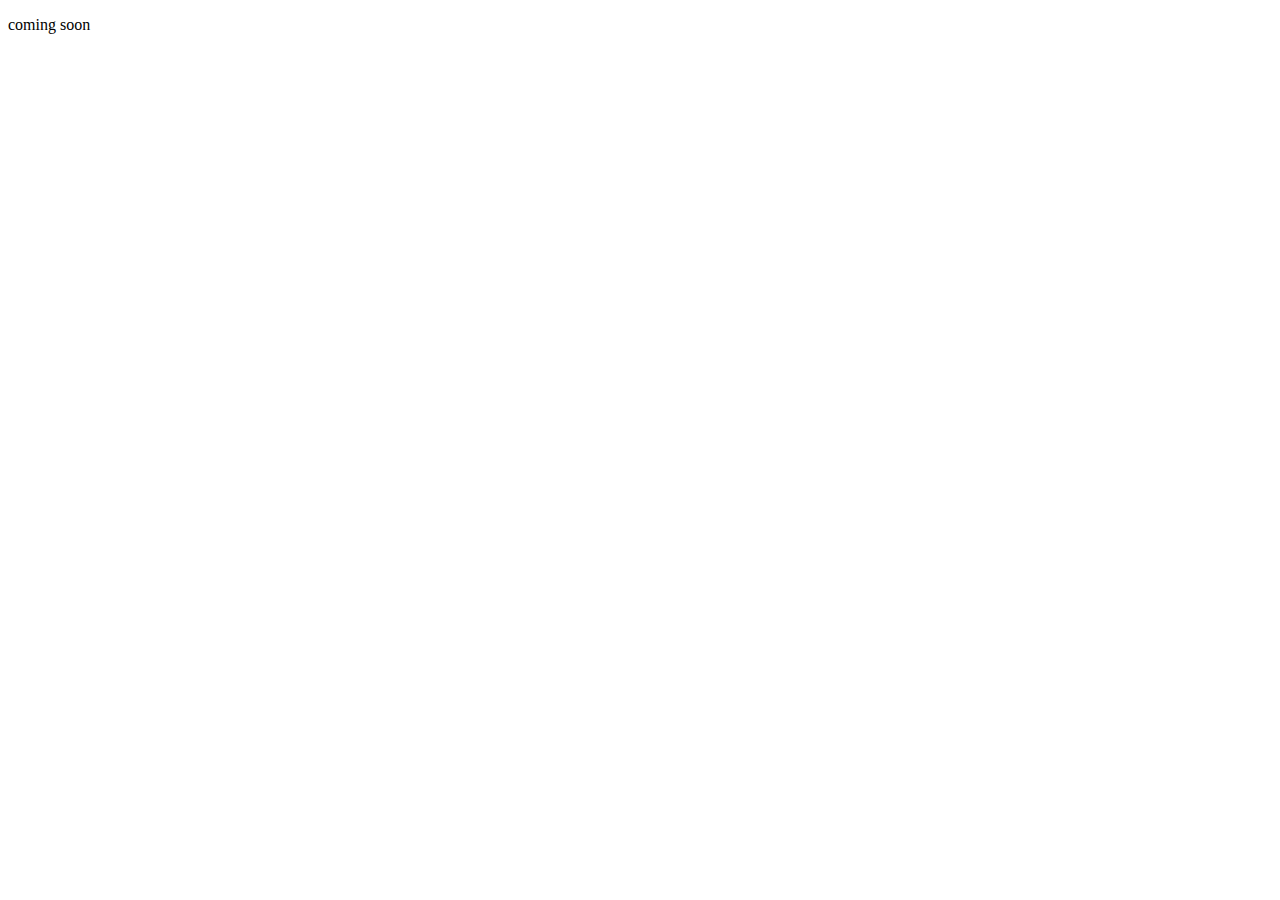
==== server/web_interface/www/index.html @ abf6ebd3 "reorganized things" ====
<!DOCTYPE html>
<html lang=en>
  <head>
    <meta charset=UTF-8>
    <title>Nightwatch Web Interface</title>
    <link rel=stylesheet href=style.css type=text/css>
  </head>
  <body>
    <p>coming soon</p>
    <script src=script.js type=text/javascript></script>
  </body>
</html>
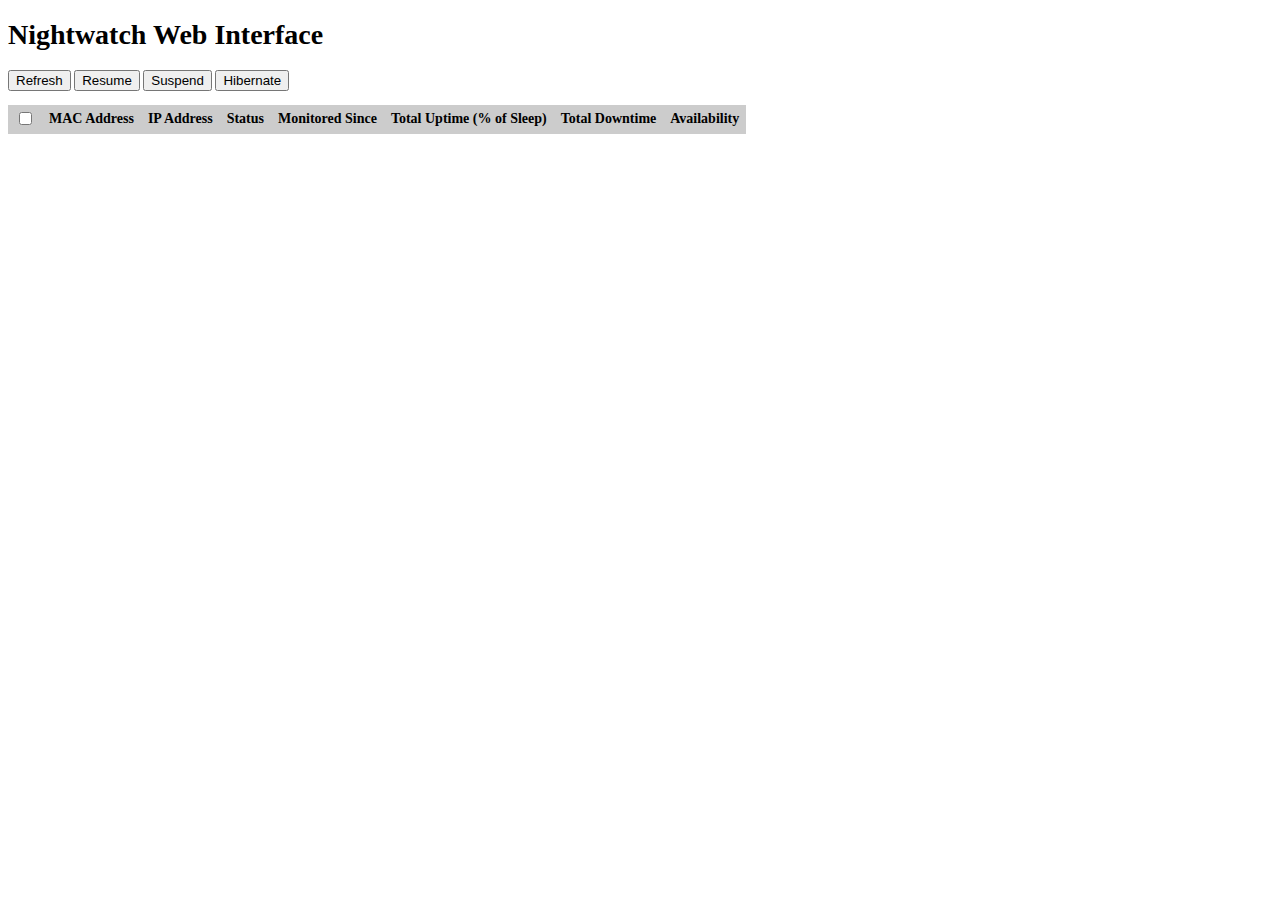
==== commit edd7f907: "implemented the web interface except for actions" ====
--- a/server/web_interface/www/index.html
+++ b/server/web_interface/www/index.html
@@ -6,7 +6,30 @@
     <link rel=stylesheet href=style.css type=text/css>
   </head>
   <body>
-    <p>coming soon</p>
+    <h1>Nightwatch Web Interface</h1>
+    <p>
+      <button>Refresh</button>
+      <button>Resume</button>
+      <button>Suspend</button>
+      <button>Hibernate</button>
+    </p>
+    <table id=device-list>
+      <thead>
+        <tr>
+          <th><input id="select-all-or-none" type="checkbox"></th>
+          <th>MAC Address</th>
+          <th>IP Address</th>
+          <th>Status</th>
+          <th>Monitored Since</th>
+          <th>Total Uptime (% of Sleep)</th>
+          <th>Total Downtime</th>
+          <th>Availability</th>
+        </tr>
+      </thead>
+      <tbody>
+      </tbody>
+    </table>
+    <script src=jquery-1.4.4.min.js type=text/javascript></script>
     <script src=script.js type=text/javascript></script>
   </body>
 </html>
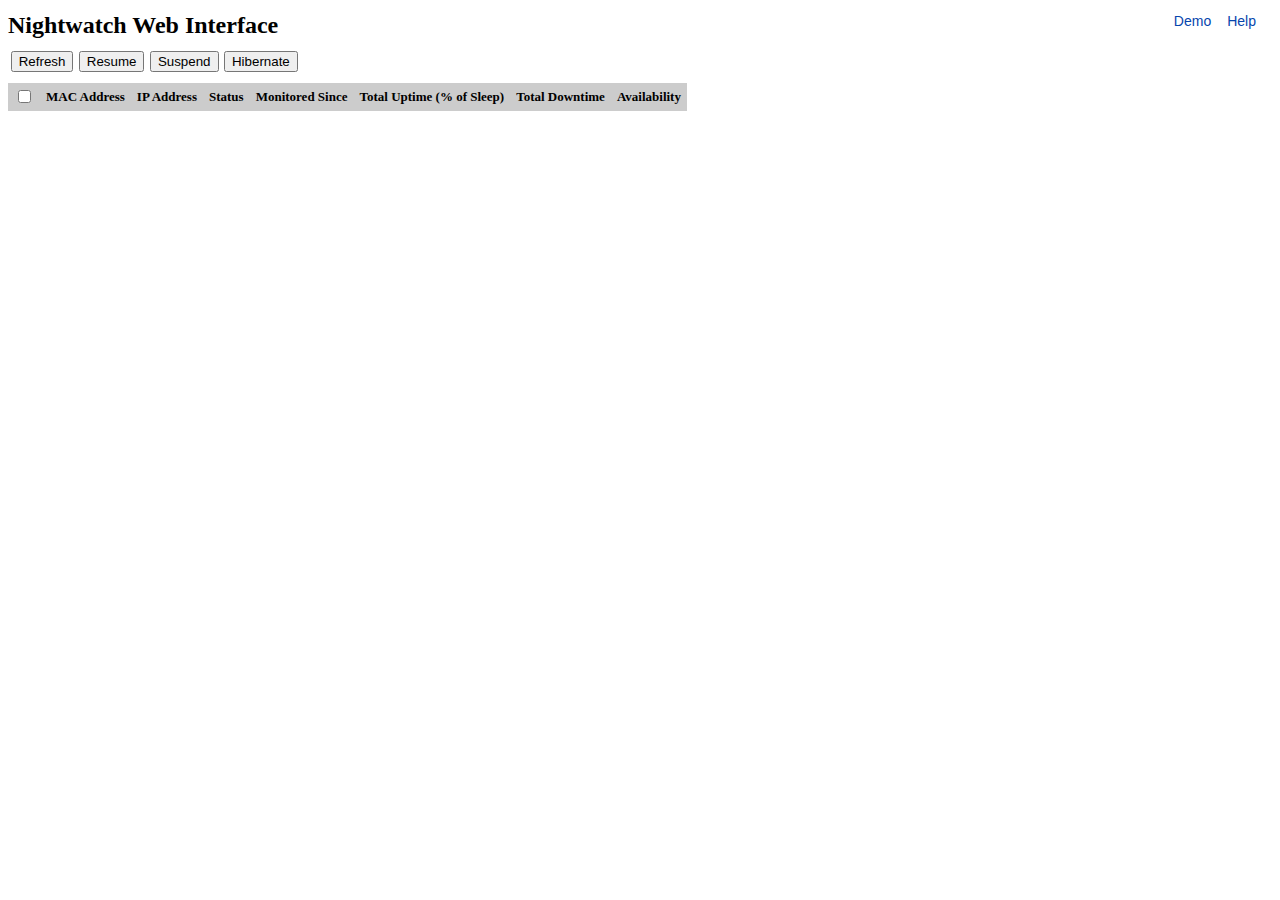
==== commit 3cc18d30: "renamed files & refined css" ====
--- a/server/web_interface/www/index.html
+++ b/server/web_interface/www/index.html
@@ -1,35 +1,44 @@
 <!DOCTYPE html>
 <html lang=en>
-  <head>
-    <meta charset=UTF-8>
-    <title>Nightwatch Web Interface</title>
-    <link rel=stylesheet href=style.css type=text/css>
-  </head>
-  <body>
-    <h1>Nightwatch Web Interface</h1>
-    <p>
-      <button>Refresh</button>
-      <button>Resume</button>
-      <button>Suspend</button>
-      <button>Hibernate</button>
-    </p>
-    <table id=device-list>
-      <thead>
-        <tr>
-          <th><input id="select-all-or-none" type="checkbox"></th>
-          <th>MAC Address</th>
-          <th>IP Address</th>
-          <th>Status</th>
-          <th>Monitored Since</th>
-          <th>Total Uptime (% of Sleep)</th>
-          <th>Total Downtime</th>
-          <th>Availability</th>
-        </tr>
-      </thead>
-      <tbody>
-      </tbody>
-    </table>
-    <script src=jquery-1.4.4.min.js type=text/javascript></script>
-    <script src=script.js type=text/javascript></script>
-  </body>
+ <head>
+  <meta charset=UTF-8>
+  <title>Nightwatch Web Interface</title>
+  <link rel=stylesheet href=common.css type=text/css>
+  <link rel=stylesheet href=index.css type=text/css>
+ </head>
+ <body>
+  <h1>Nightwatch Web Interface</h1>
+  <div id=nav>
+   <ul>
+    <li><a href=#demo>Demo</a></li>
+    <li><a href=help.html class=new-window>Help</a></li>
+   </ul>
+  </div>
+  <div id=actions>
+   <ul>
+    <li><button>Refresh</button></li>
+    <li><button>Resume</button></li>
+    <li><button>Suspend</button></li>
+    <li><button>Hibernate</button></li>
+   </ul>
+  </div>
+  <table id=device-list>
+   <thead>
+    <tr>
+     <th><input id=select-all-or-none type=checkbox></th>
+     <th>MAC Address</th>
+     <th>IP Address</th>
+     <th>Status</th>
+     <th>Monitored Since</th>
+     <th>Total Uptime (% of Sleep)</th>
+     <th>Total Downtime</th>
+     <th>Availability</th>
+    </tr>
+   </thead>
+   <tbody>
+   </tbody>
+  </table>
+  <script src=jquery-1.4.4.min.js type=text/javascript></script>
+  <script src=index.js type=text/javascript></script>
+ </body>
 </html>
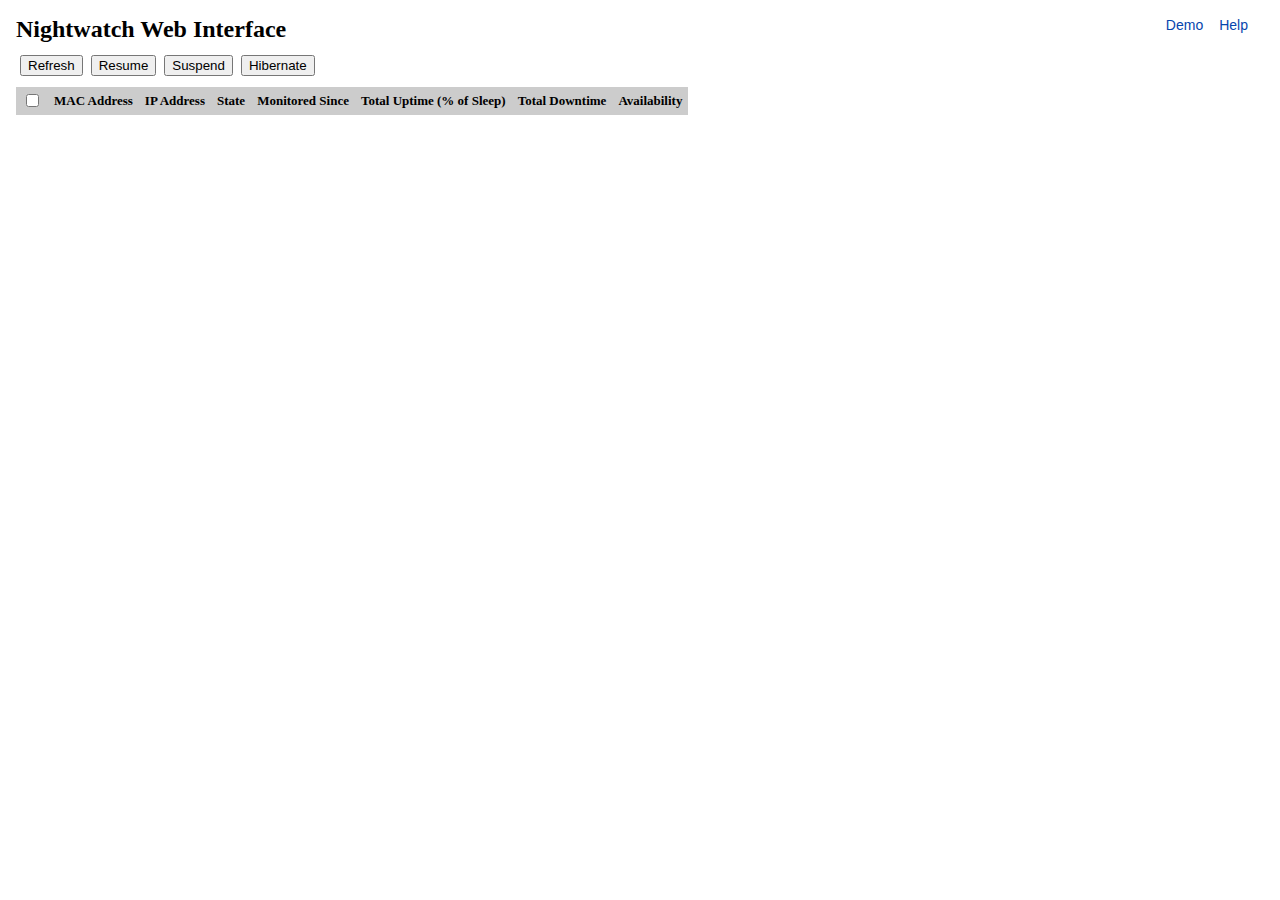
==== commit f42882ef: "partly implemented the demo mode" ====
--- a/server/web_interface/www/index.html
+++ b/server/web_interface/www/index.html
@@ -10,7 +10,7 @@
   <h1>Nightwatch Web Interface</h1>
   <div id=nav>
    <ul>
-    <li><a href=#demo>Demo</a></li>
+    <li><a id=demo href=#demo>Demo</a></li>
     <li><a href=help.html class=new-window>Help</a></li>
    </ul>
   </div>
@@ -28,7 +28,7 @@
      <th><input id=select-all-or-none type=checkbox></th>
      <th>MAC Address</th>
      <th>IP Address</th>
-     <th>Status</th>
+     <th>State</th>
      <th>Monitored Since</th>
      <th>Total Uptime (% of Sleep)</th>
      <th>Total Downtime</th>
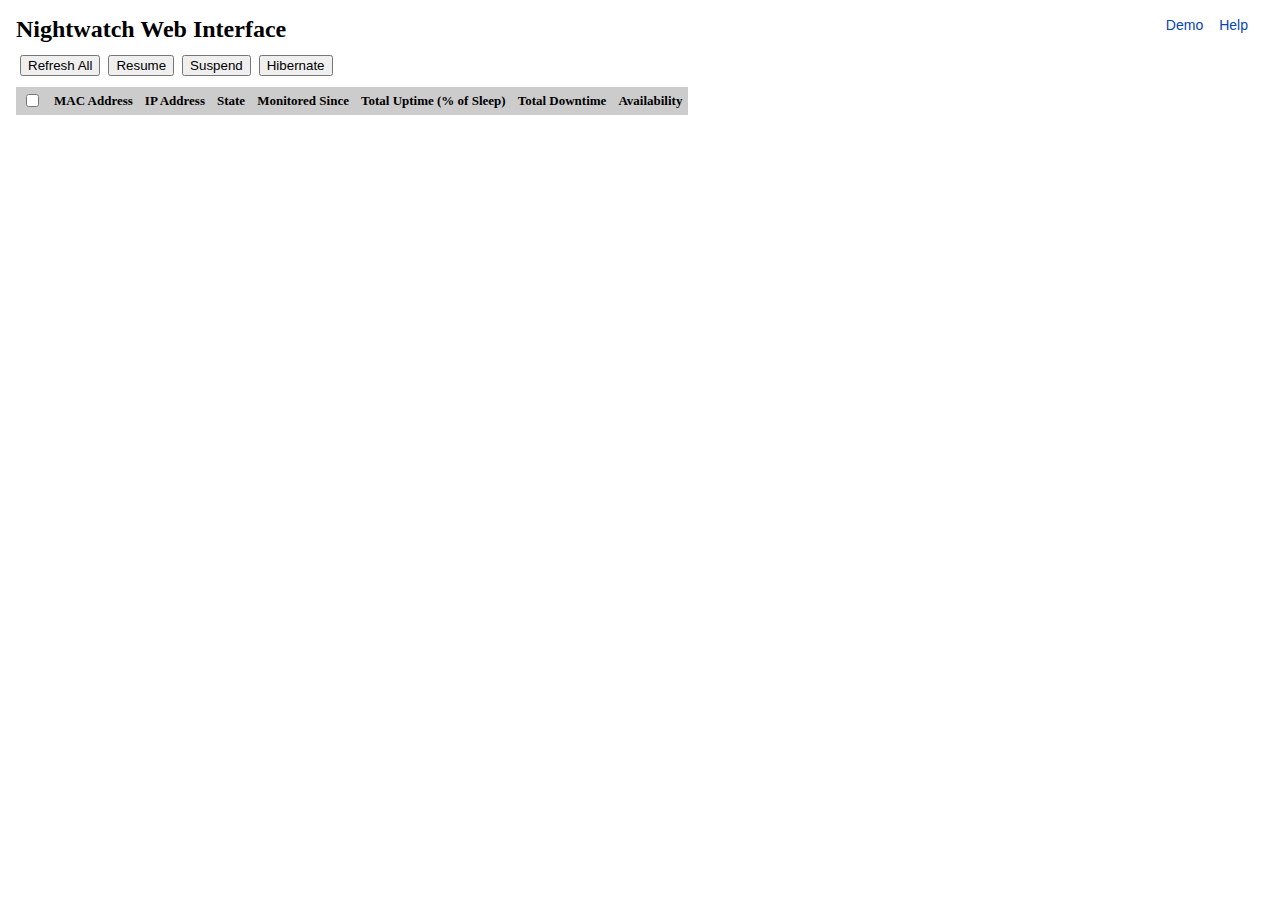
==== commit 2b2e8b62: "implemented refresh & resume" ====
--- a/server/web_interface/www/index.html
+++ b/server/web_interface/www/index.html
@@ -16,16 +16,16 @@
   </div>
   <div id=actions>
    <ul>
-    <li><button>Refresh</button></li>
-    <li><button>Resume</button></li>
-    <li><button>Suspend</button></li>
-    <li><button>Hibernate</button></li>
+    <li><button id=refresh>Refresh All</button></li>
+    <li><button id=resume>Resume</button></li>
+    <li><button id=suspend>Suspend</button></li>
+    <li><button id=hibernate>Hibernate</button></li>
    </ul>
   </div>
   <table id=device-list>
    <thead>
     <tr>
-     <th><input id=select-all-or-none type=checkbox></th>
+     <th class=checkbox><input id=select-all-or-none type=checkbox></th>
      <th>MAC Address</th>
      <th>IP Address</th>
      <th>State</th>
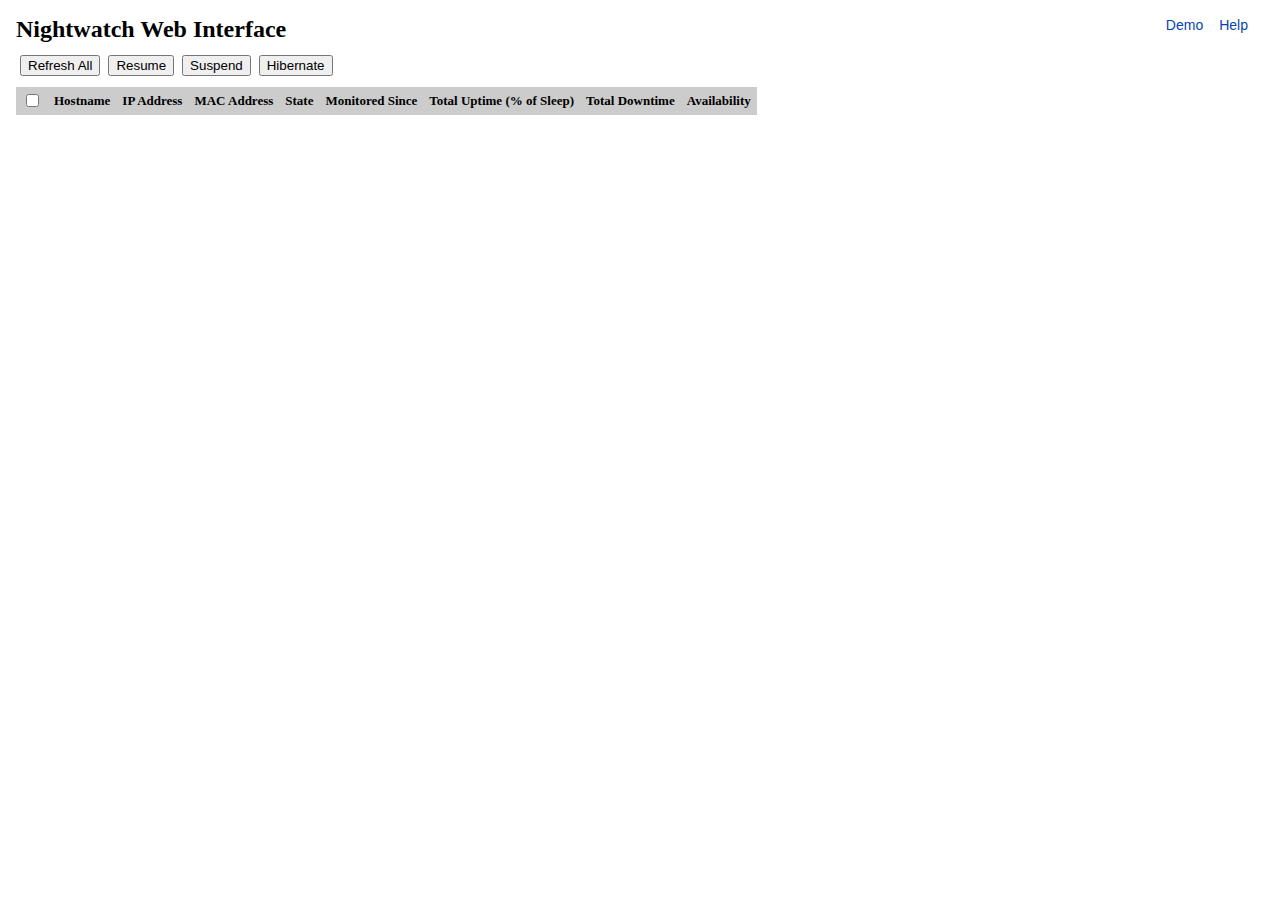
==== commit 0fdb7da3: "added 'hostname' to device info & improved graphs" ====
--- a/server/web_interface/www/index.html
+++ b/server/web_interface/www/index.html
@@ -26,8 +26,9 @@
    <thead>
     <tr>
      <th class=checkbox><input id=select-all-or-none type=checkbox></th>
+     <th>Hostname</th>
+     <th>IP Address</th>
      <th>MAC Address</th>
-     <th>IP Address</th>
      <th>State</th>
      <th>Monitored Since</th>
      <th>Total Uptime (% of Sleep)</th>
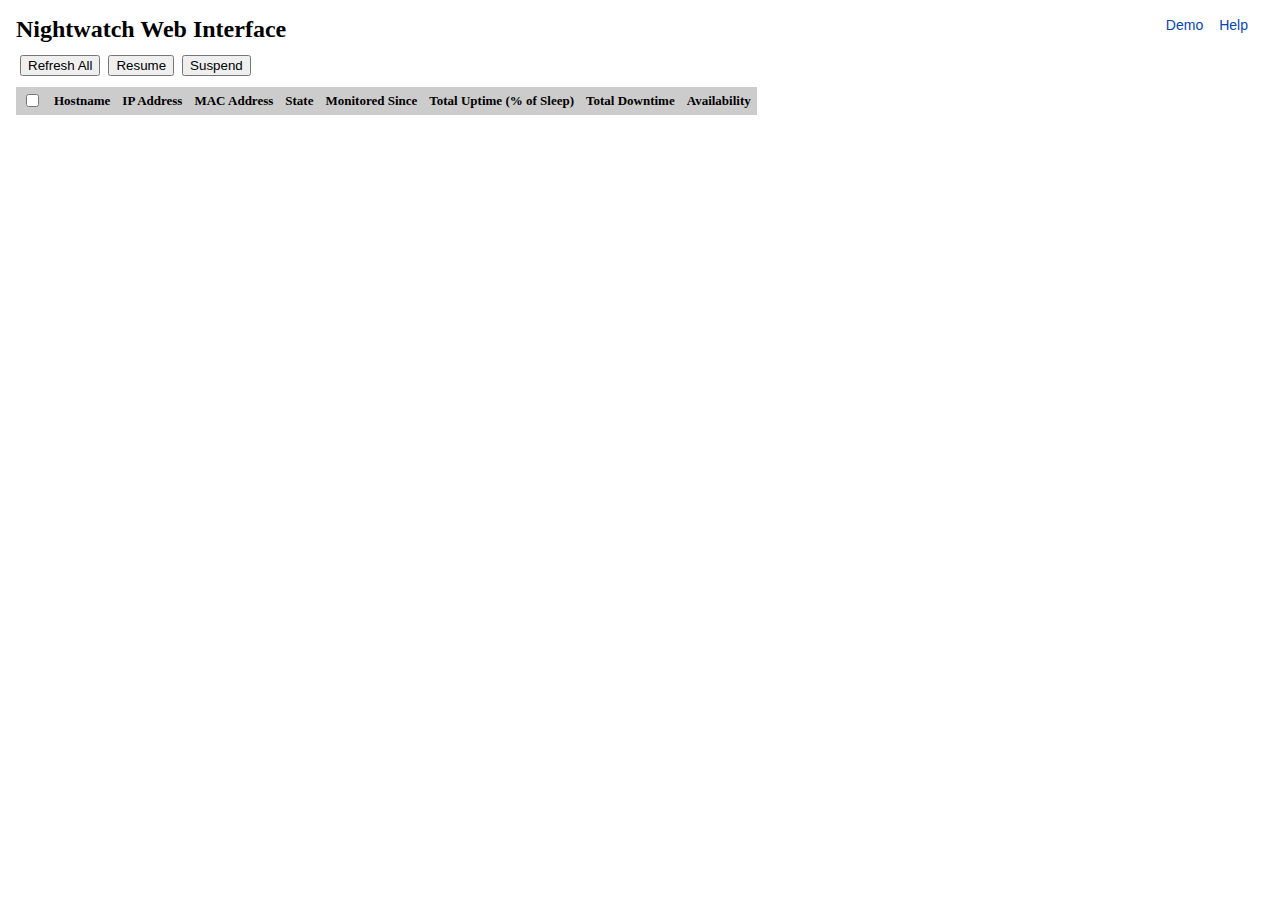
==== commit 8bea1b64: "removed the "hibernate" feature" ====
--- a/server/web_interface/www/index.html
+++ b/server/web_interface/www/index.html
@@ -19,7 +19,6 @@
     <li><button id=refresh>Refresh All</button></li>
     <li><button id=resume>Resume</button></li>
     <li><button id=suspend>Suspend</button></li>
-    <li><button id=hibernate>Hibernate</button></li>
    </ul>
   </div>
   <table id=device-list>
